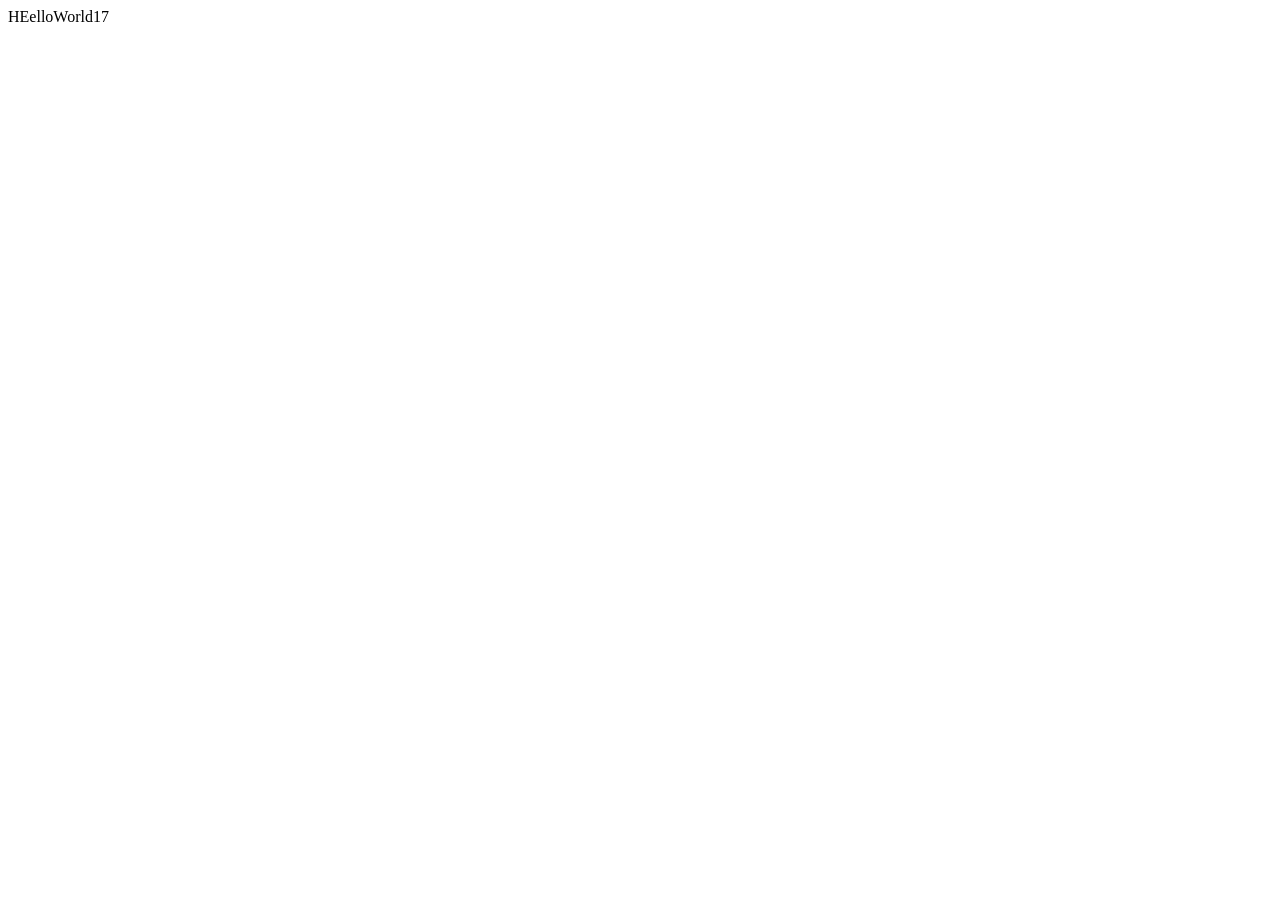
==== index2.html @ 1c26f23d "Create index2.html" ====
<!DOCTYPE html>
<html lang="en">
<head>
    <meta charset="UTF-8">
    <meta name="viewport" content="width=device-width, initial-scale=1.0">
    <title>Document</title>
</head>
<body>
    HEelloWorld17
</body>
</html>
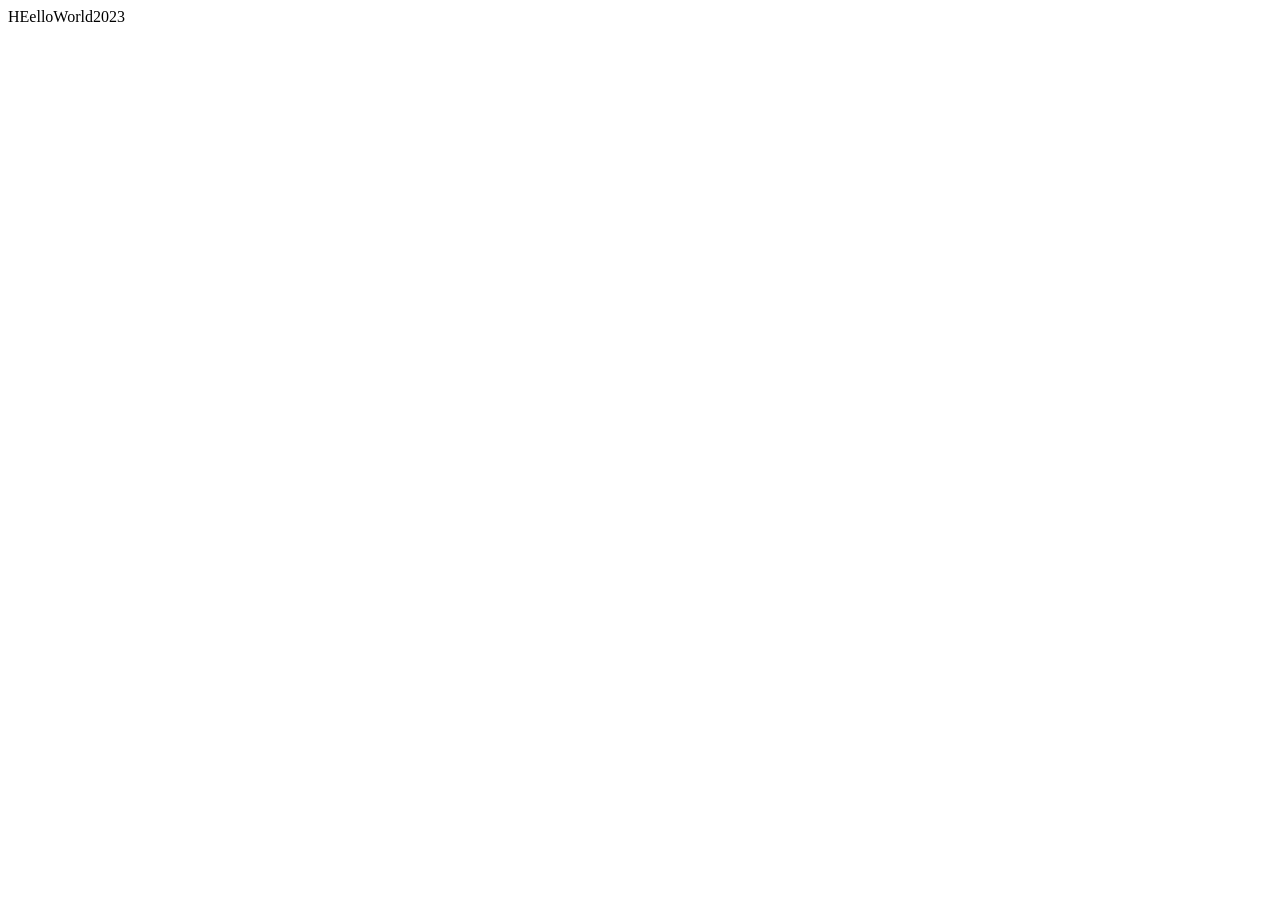
==== commit 761cbd7c: "Update index2.html" ====
--- a/index2.html
+++ b/index2.html
@@ -6,6 +6,6 @@
     <title>Document</title>
 </head>
 <body>
-    HEelloWorld17
+    HEelloWorld2023
 </body>
 </html>
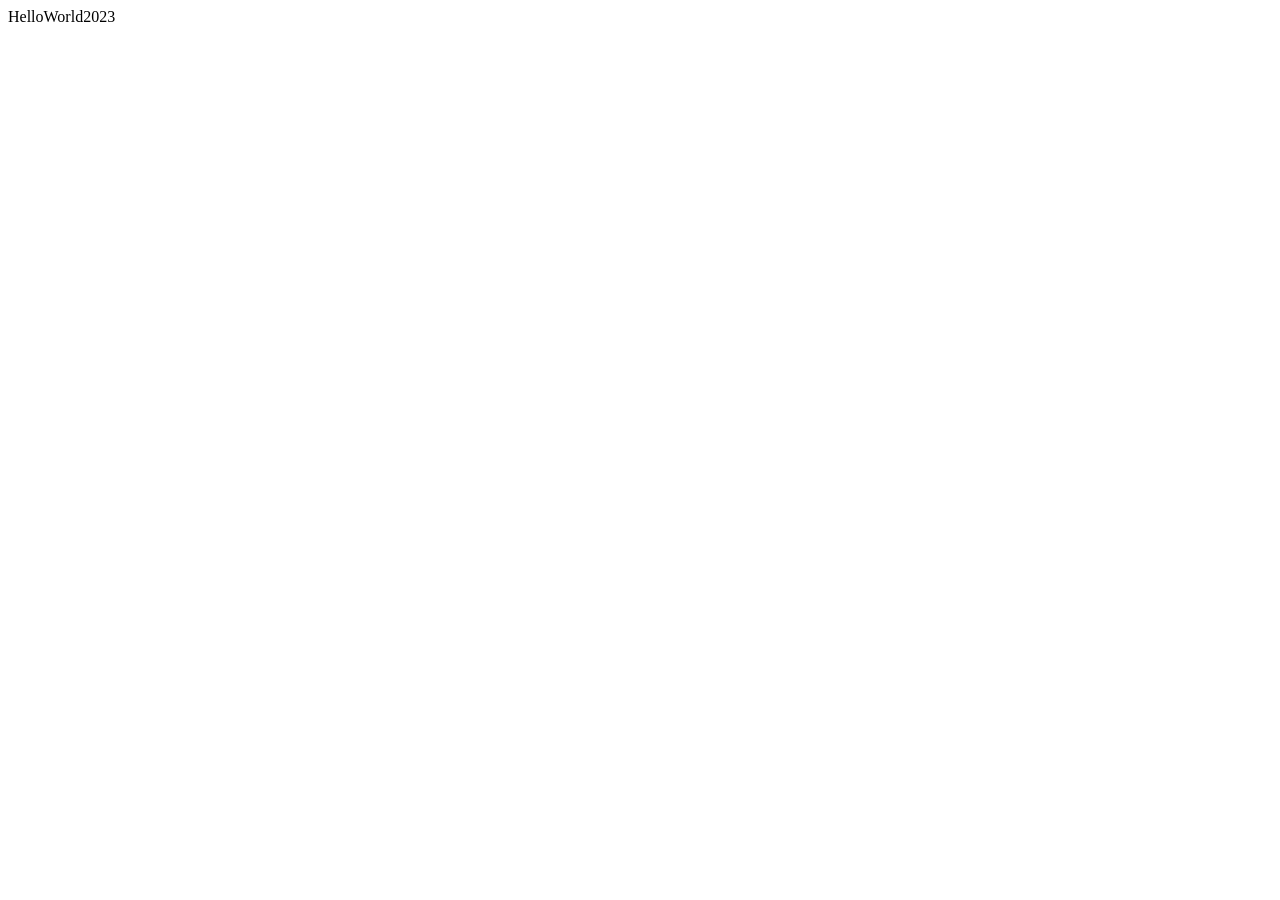
==== commit 7ad028db: "2023-1" ====
--- a/index2.html
+++ b/index2.html
@@ -6,6 +6,6 @@
     <title>Document</title>
 </head>
 <body>
-    HEelloWorld2023
+    HelloWorld2023
 </body>
 </html>
